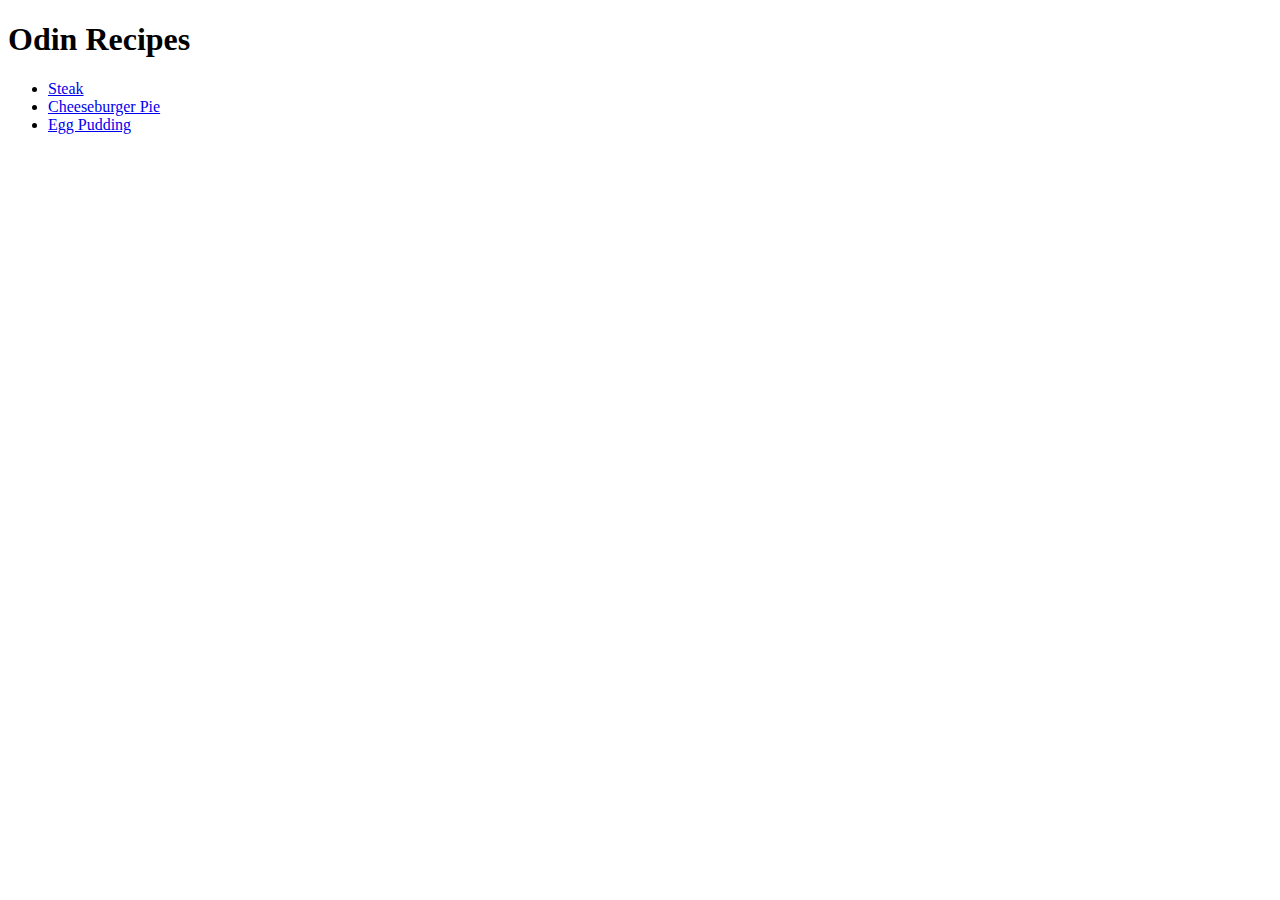
==== index.html @ cadeff69 "First recipe page for project one" ====
<!DOCTYPE html>
<html lang="en">
<head>
    <meta charset="UTF-8">
    <meta name="viewport" content="width=device-width, initial-scale=1.0">
    <title>Odin Project</title>
</head>
<body>
    <h1>Odin Recipes</h1>
    <ul>
        <li><a href="recipes/steak.html">Steak</a></li>
        <li><a href="recipes/cheesepie.html">Cheeseburger Pie</a></li>
        <li><a href="recipes/eggpudding.html">Egg Pudding</a></li>
    </ul>        
 
</body>
</html>
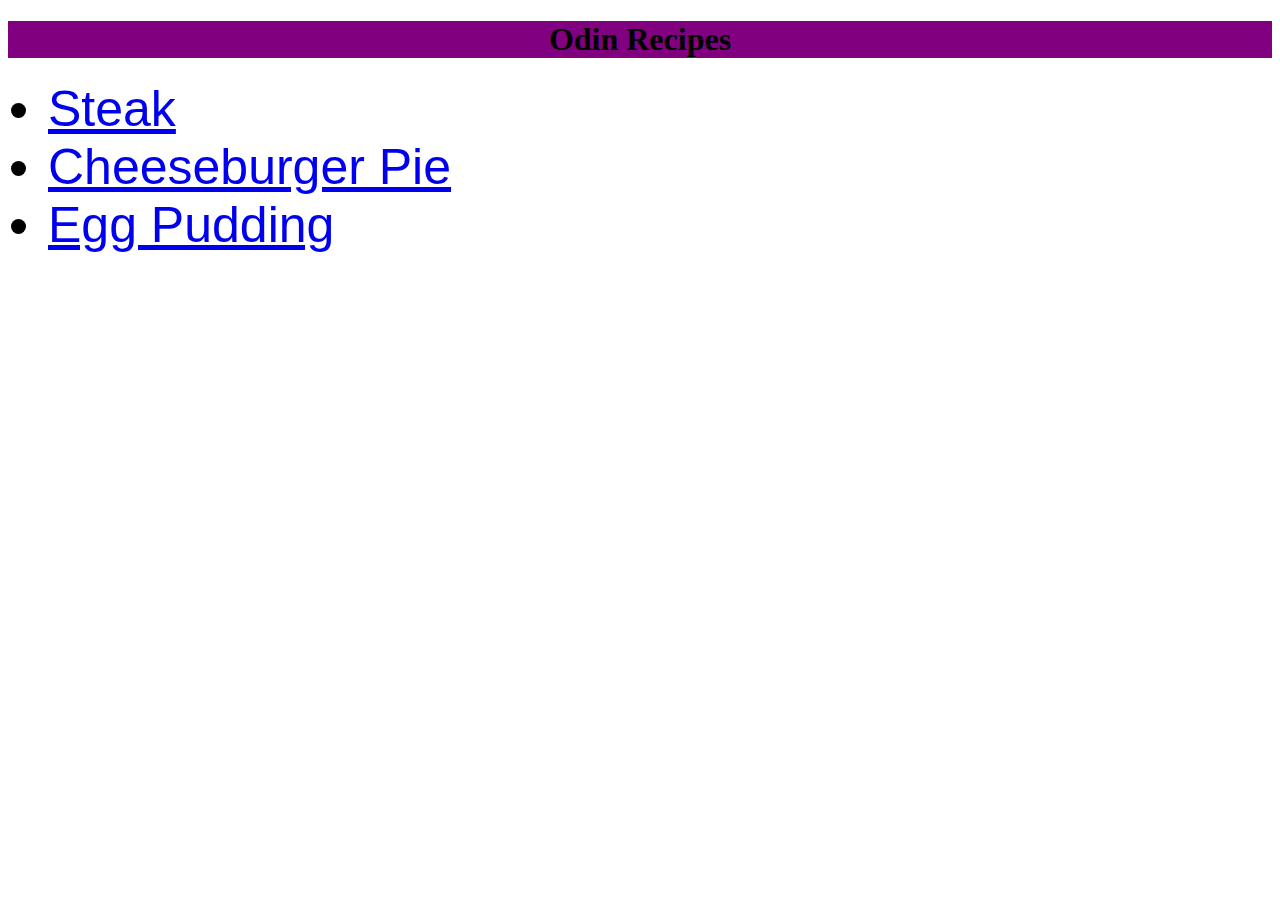
==== commit 3ce843a2: "added a stylesheet" ====
--- a/index.html
+++ b/index.html
@@ -1,12 +1,13 @@
 <!DOCTYPE html>
 <html lang="en">
 <head>
+    <link rel="stylesheet" href="styles.css">
     <meta charset="UTF-8">
     <meta name="viewport" content="width=device-width, initial-scale=1.0">
     <title>Odin Project</title>
 </head>
 <body>
-    <h1>Odin Recipes</h1>
+    <h1 class="head">Odin Recipes</h1>
     <ul>
         <li><a href="recipes/steak.html">Steak</a></li>
         <li><a href="recipes/cheesepie.html">Cheeseburger Pie</a></li>
--- a/styles.css
+++ b/styles.css
@@ -0,0 +1,14 @@
+.head {
+    background-color: purple;
+    text-align: center;
+}
+body {
+    background-image: url(https://todayinhistorydotblog.files.wordpress.com/2020/05/9939470a6f9152f2ccf922bddd45cf53.jpg);
+
+
+
+}
+li {
+    font-size: 50px;
+    font-family: 'Gill Sans', 'Gill Sans MT', Calibri, 'Trebuchet MS', sans-serif;
+}
